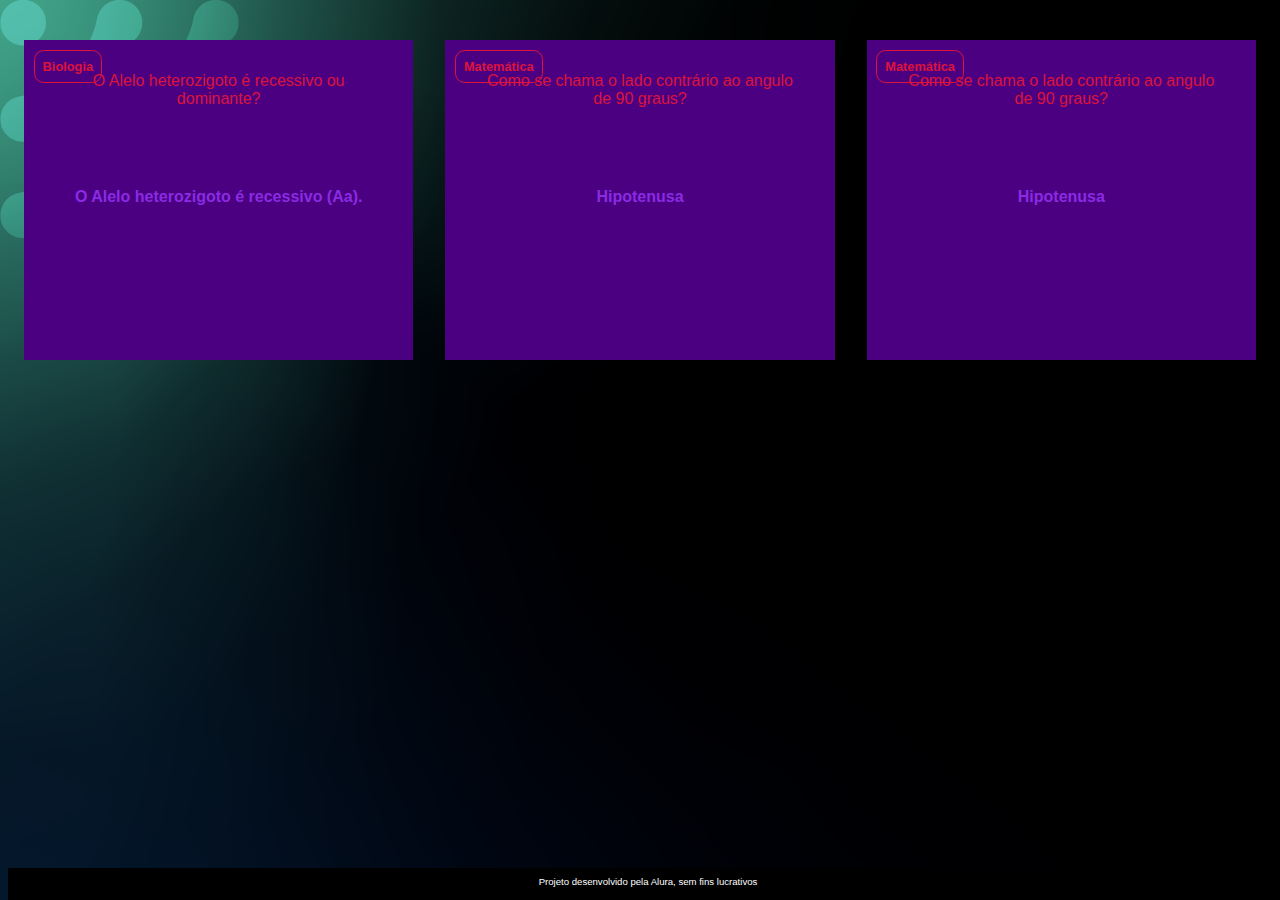
==== index.html @ fc017559 "Add files via upload" ====
<!DOCTYPE html>
<html lang="pt-br">
<head>
    <meta charset="UTF-8">
    <meta http-equiv="X-UA-Compatible" content="IE=edge">
    <link rel="stylesheet" href="assets/style.css">
    <meta name="viewport" content="width=device-width, initial-scale=1.0">
    <title>Flashcard</title>
</head>
<body>
    <main>
        <section id="container">
            <article class="cartao">
                <div class="cartao__conteudo">
                    <h3>Biologia</h3>
                    <div class="cartao__conteudo__pergunta">
                        <p>O Alelo heterozigoto é recessivo ou dominante?</p>
                    </div>
                    <div class="cartao__conteudo__resposta">
                        <p>O Alelo heterozigoto é recessivo (Aa).</p>
                    </div>
                </div>
            </article>
            <article class="cartao">
                <div class="cartao__conteudo">
                    <h3>Matemática</h3>
                    <div class="cartao__conteudo__pergunta">
                        <p>Como se chama o lado contrário ao angulo de 90 graus?</p>
                    </div>
                    <div class="cartao__conteudo__resposta">
                        <p>Hipotenusa</p>
                    </div>
                </div>
            </article>
            <article class="cartao">
                <div class="cartao__conteudo">
                    <h3>Matemática</h3>
                    <div class="cartao__conteudo__pergunta">
                        <p>Como se chama o lado contrário ao angulo de 90 graus?</p>
                    </div>
                    <div class="cartao__conteudo__resposta">
                        <p>Hipotenusa</p>
                    </div>
                </div>
            </article>
        </section>
    </main>
    <footer>
        <p>Projeto desenvolvido pela Alura, sem fins lucrativos</p>
    </footer>
</body>
</html>
---- assets/style.css ----
:root {
    --text-color: #DC143C;
    --card-front-color: #4B0082;
    --card-back-color: #8A2BE2;
}


body {
    background: url('img/bg-desktop.webp');
    font-family: Verdana, Geneva, Tahoma, sans-serif;
}

#container {
    display: flex;
}

.cartao {
    margin: 1rem 1rem;
    height: 20rem;
    flex-grow: 1;
    flex-basis: calc(33% - 6rem);
}

.cartao__conteudo {
    text-align: center;
    background-color: var(--card-front-color);
    height: 100%;
}

.cartao__conteudo h3{
    color: var(--text-color);
    border: 1px solid var(--text-color);
    text-align: left;
    padding: 0.5rem;
    position:absolute;
    margin: 0.6rem;
    border-radius: 0.6rem;
    font-size: 1vw;
}

.cartao__conteudo p {
    margin-top: 1rem;
    padding: 2rem;
}

.cartao__conteudo__pergunta p {
    color: var(--text-color);
    font-weight: 500;
}

.cartao__conteudo__resposta p {
    color: var(--card-back-color);
    font-weight: 700;
}

footer {
    background-color: black;
    color: white;
    position: fixed;
    bottom: 0;
    width: 100%;
    height: 2rem;
}

footer p {
    text-align: center;
    font-size: 0.6rem;
    margin-top: 0.5rem;
}
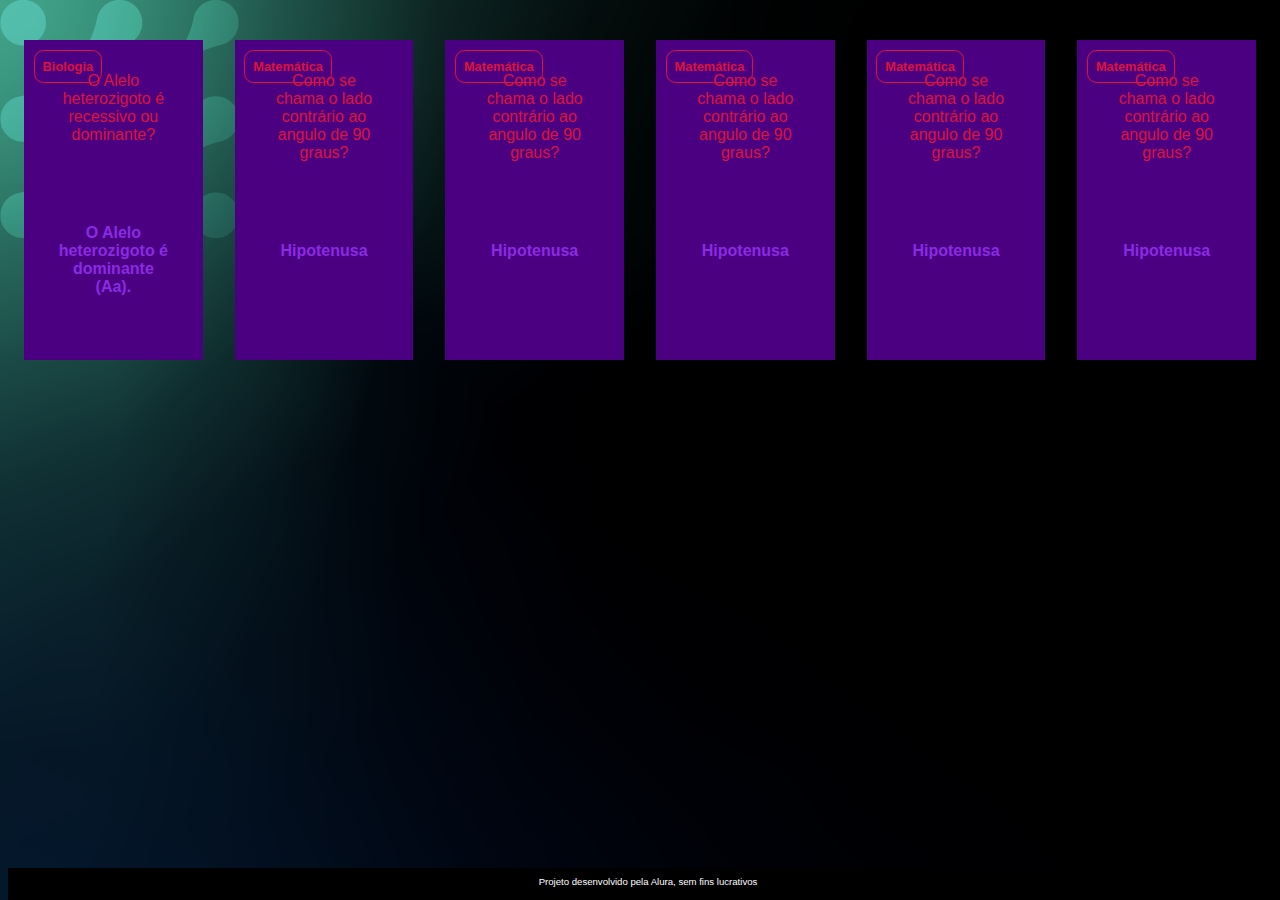
==== commit 4fbb4c44: "Update index.html" ====
--- a/index.html
+++ b/index.html
@@ -17,7 +17,40 @@
                         <p>O Alelo heterozigoto é recessivo ou dominante?</p>
                     </div>
                     <div class="cartao__conteudo__resposta">
-                        <p>O Alelo heterozigoto é recessivo (Aa).</p>
+                        <p>O Alelo heterozigoto é dominante (Aa).</p>
+                    </div>
+                </div>
+            </article>
+            <article class="cartao">
+                <div class="cartao__conteudo">
+                    <h3>Matemática</h3>
+                    <div class="cartao__conteudo__pergunta">
+                        <p>Como se chama o lado contrário ao angulo de 90 graus?</p>
+                    </div>
+                    <div class="cartao__conteudo__resposta">
+                        <p>Hipotenusa</p>
+                    </div>
+                </div>
+            </article>
+            <article class="cartao">
+                <div class="cartao__conteudo">
+                    <h3>Matemática</h3>
+                    <div class="cartao__conteudo__pergunta">
+                        <p>Como se chama o lado contrário ao angulo de 90 graus?</p>
+                    </div>
+                    <div class="cartao__conteudo__resposta">
+                        <p>Hipotenusa</p>
+                    </div>
+                </div>
+            </article>
+            <article class="cartao">
+                <div class="cartao__conteudo">
+                    <h3>Matemática</h3>
+                    <div class="cartao__conteudo__pergunta">
+                        <p>Como se chama o lado contrário ao angulo de 90 graus?</p>
+                    </div>
+                    <div class="cartao__conteudo__resposta">
+                        <p>Hipotenusa</p>
                     </div>
                 </div>
             </article>
@@ -49,4 +82,4 @@
         <p>Projeto desenvolvido pela Alura, sem fins lucrativos</p>
     </footer>
 </body>
-</html>+</html>
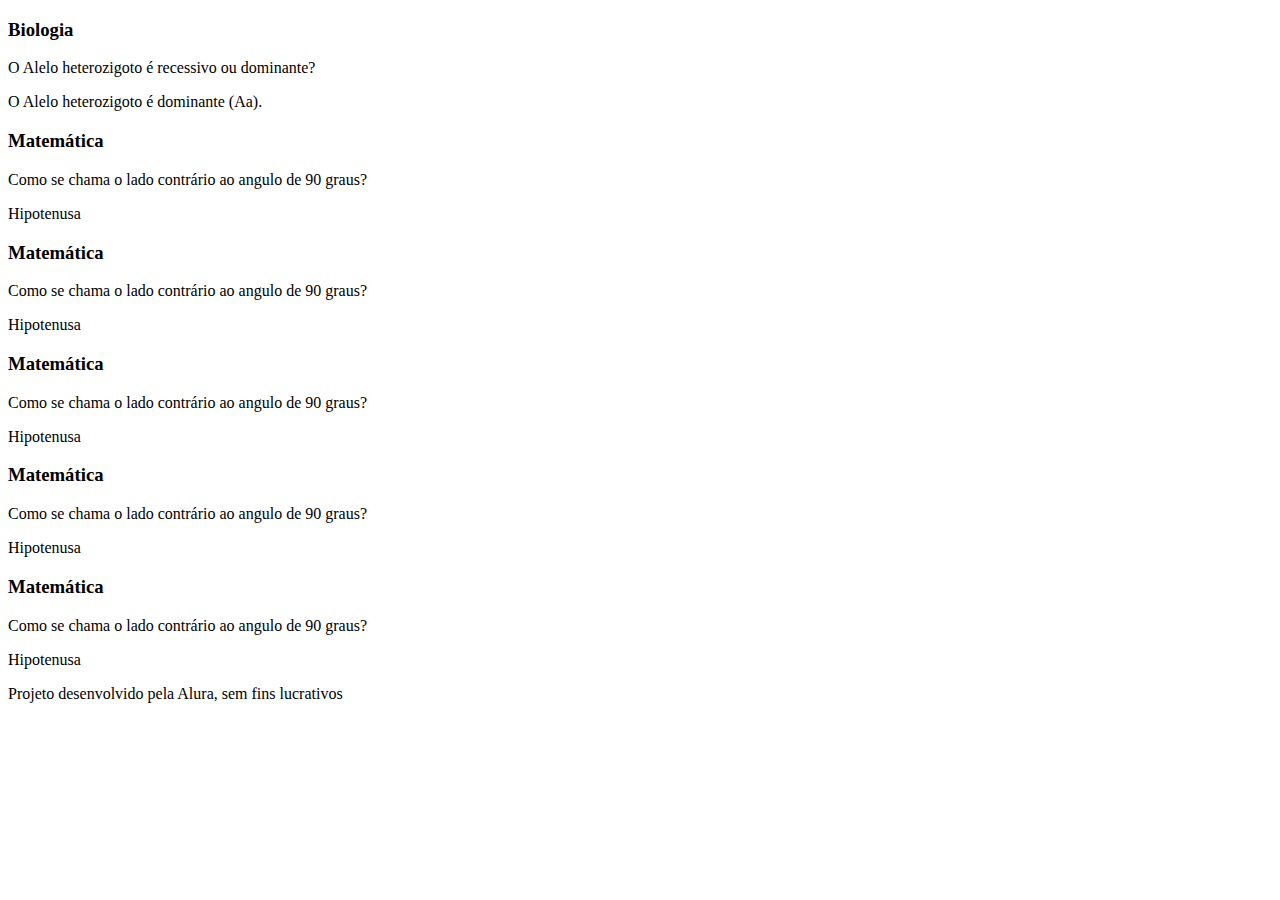
==== commit 9d153b91: "Add files via upload" ====
--- a/index.html
+++ b/index.html
@@ -82,4 +82,4 @@
         <p>Projeto desenvolvido pela Alura, sem fins lucrativos</p>
     </footer>
 </body>
-</html>
+</html>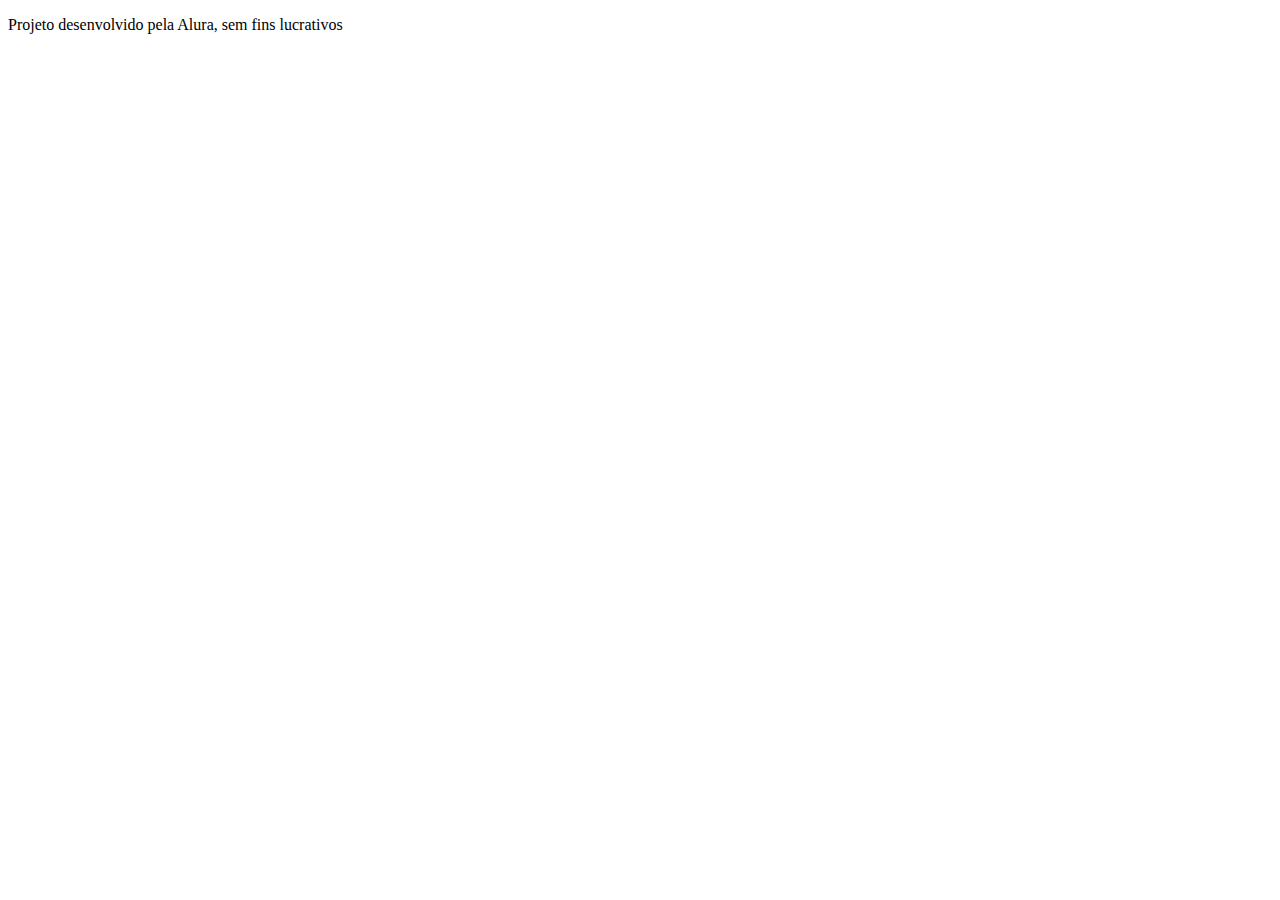
==== commit 173f9cb7: "Add files via upload" ====
--- a/index.html
+++ b/index.html
@@ -10,7 +10,7 @@
 <body>
     <main>
         <section id="container">
-            <article class="cartao">
+            <!-- <article class="cartao">
                 <div class="cartao__conteudo">
                     <h3>Biologia</h3>
                     <div class="cartao__conteudo__pergunta">
@@ -20,66 +20,13 @@
                         <p>O Alelo heterozigoto é dominante (Aa).</p>
                     </div>
                 </div>
-            </article>
-            <article class="cartao">
-                <div class="cartao__conteudo">
-                    <h3>Matemática</h3>
-                    <div class="cartao__conteudo__pergunta">
-                        <p>Como se chama o lado contrário ao angulo de 90 graus?</p>
-                    </div>
-                    <div class="cartao__conteudo__resposta">
-                        <p>Hipotenusa</p>
-                    </div>
-                </div>
-            </article>
-            <article class="cartao">
-                <div class="cartao__conteudo">
-                    <h3>Matemática</h3>
-                    <div class="cartao__conteudo__pergunta">
-                        <p>Como se chama o lado contrário ao angulo de 90 graus?</p>
-                    </div>
-                    <div class="cartao__conteudo__resposta">
-                        <p>Hipotenusa</p>
-                    </div>
-                </div>
-            </article>
-            <article class="cartao">
-                <div class="cartao__conteudo">
-                    <h3>Matemática</h3>
-                    <div class="cartao__conteudo__pergunta">
-                        <p>Como se chama o lado contrário ao angulo de 90 graus?</p>
-                    </div>
-                    <div class="cartao__conteudo__resposta">
-                        <p>Hipotenusa</p>
-                    </div>
-                </div>
-            </article>
-            <article class="cartao">
-                <div class="cartao__conteudo">
-                    <h3>Matemática</h3>
-                    <div class="cartao__conteudo__pergunta">
-                        <p>Como se chama o lado contrário ao angulo de 90 graus?</p>
-                    </div>
-                    <div class="cartao__conteudo__resposta">
-                        <p>Hipotenusa</p>
-                    </div>
-                </div>
-            </article>
-            <article class="cartao">
-                <div class="cartao__conteudo">
-                    <h3>Matemática</h3>
-                    <div class="cartao__conteudo__pergunta">
-                        <p>Como se chama o lado contrário ao angulo de 90 graus?</p>
-                    </div>
-                    <div class="cartao__conteudo__resposta">
-                        <p>Hipotenusa</p>
-                    </div>
-                </div>
-            </article>
+            </article> -->
         </section>
     </main>
     <footer>
         <p>Projeto desenvolvido pela Alura, sem fins lucrativos</p>
     </footer>
+    <script src="app.js"></script>
+    <script src="perguntas.js"></script>
 </body>
 </html>